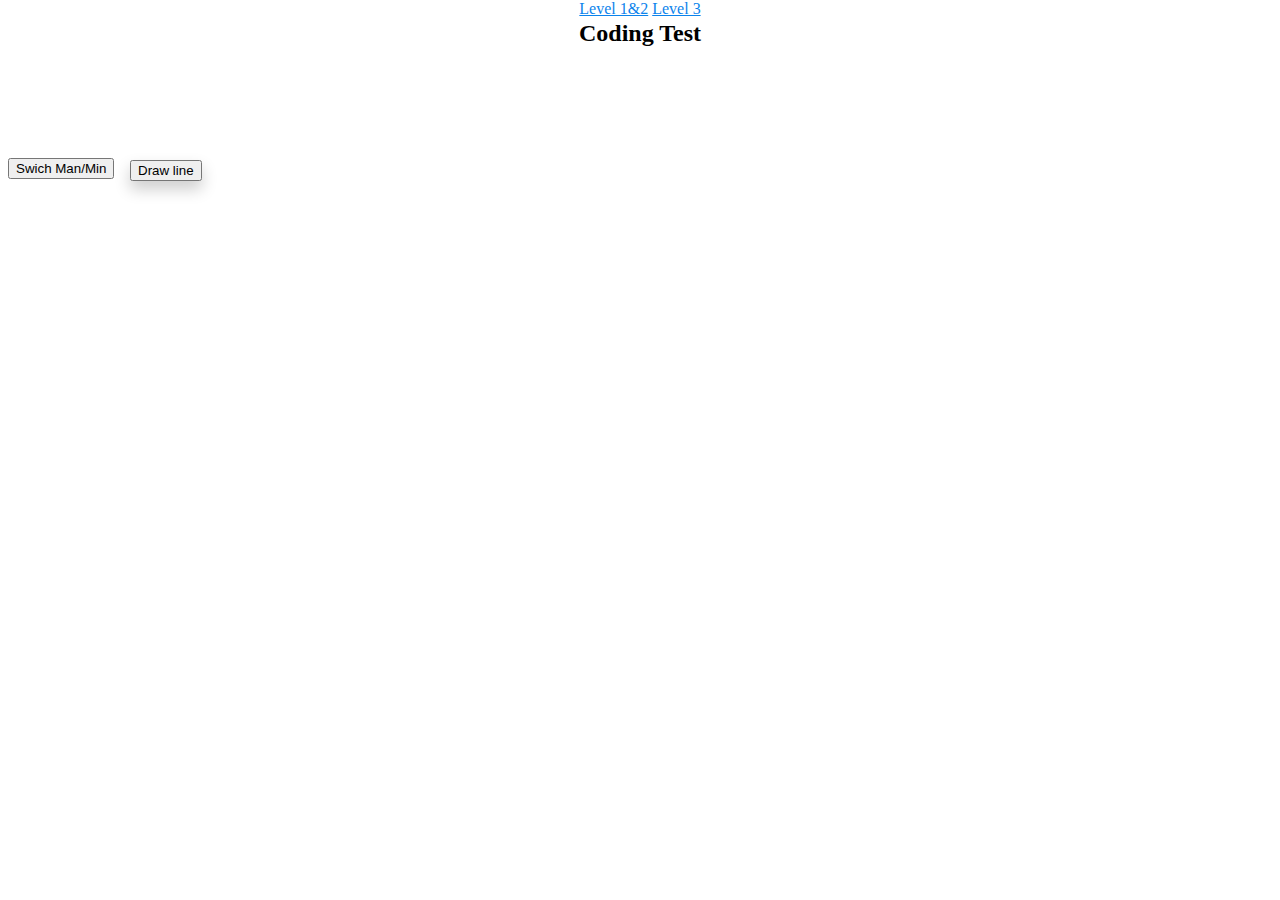
==== level 1&2/index.html @ a6d5e1c7 "first push" ====
<!DOCTYPE html>
<html lang="en">
<head>
    <meta charset="UTF-8">
    <meta http-equiv="X-UA-Compatible" content="IE=edge">
    <meta name="viewport" content="width=device-width, initial-scale=1.0">
    <link rel="stylesheet" href="./css/styles.css" />
    <title>Level 1&2</title>
    <script src="https://d3js.org/d3.v7.min.js"></script>
</head>
<body>
    <!-- SVG -->
    <div id="svgcontainer"></div>

    <div class="dropdown">
        <button onclick="level1()" type="button" class="dropbtn">Swich Man/Min</button>
        <div id="myDropdown" class="dropdown-content">
            <button onclick="showMin()">Min</button>
            <button onclick="showMax()">Max</button>
        </div>
    </div>
    <div><button onclick="level2()" type="button" class="button">Draw line</button></div>
    
    <script src="./script/main.js"></script>

    <h2 class="title">Coding Test</h2>
    <div class="links">
      <a class="page" href="../level 1&2/">Level 1&2</a>
      <a class="page" href="../level 3/">Level 3</a>
    </div>
</body>
</html>
---- level 1&2/css/styles.css ----
.container { 
    height: 100px;
    position: relative;
    }

    .center {
    margin: 0;
    position: absolute;
    top: 50%;
    left: 50%;
    -ms-transform: translate(-50%, -50%);
    transform: translate(-50%, -50%);
}

.tooltip {
background-color: rgba(255, 255, 255, 0.902);
border: 3px solid rgba(216, 213, 213, 0.797);
border-radius: 10px;
padding: 10px;
}

.dropbtn {
  cursor: pointer;
  position: relative;
  top: 150px;

}

.dropdown {
  position: relative;
  display: inline-block;
}

.dropdown-content {
  display: none;
  position: relative;
  top: 150px;
  background-color: #f9f9f9;
  min-width: 60px;
  overflow: auto;
  box-shadow: 0px 8px 16px 0px rgba(0,0,0,0.2);
  z-index: 1;
}

.show {display:block;}

.links { 
  text-align: center;
  width: 300px;
  height: 20px;
  margin: auto;
  position: absolute;
  top: 0;
  left: 0;
  right: 0;
  bottom: 10;
}

.title{
  text-align: center;
  position: absolute;
  top: 0;
  left: 0;
  right: 0;
  bottom: 10;
}

.page{
  color: rgb(11, 131, 236);
}

.svg{
  position: absolute;
  top: 50%;
  left: 50%;
  -ms-transform: translate(-50%, -50%);
  transform: translate(-50%, -50%);
}

.button{
  cursor: pointer;
  position: absolute;
  top: 160px;
  left: 130px;
  min-width: 60px;
  overflow: auto;
  box-shadow: 0px 8px 16px 0px rgba(0,0,0,0.2);
  z-index: 1;
  
}
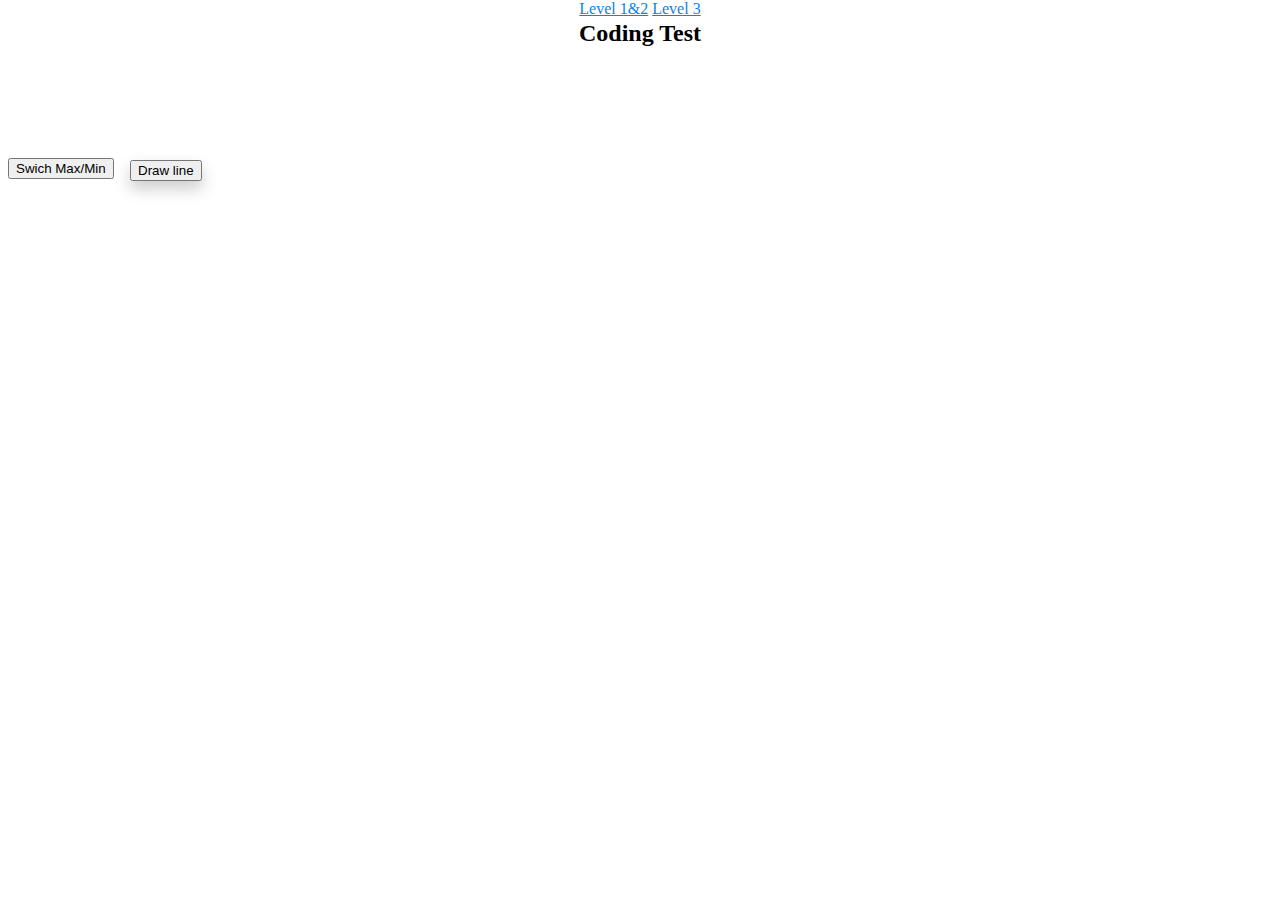
==== commit 014f5523: "Adding readme" ====
--- a/level 1&2/index.html
+++ b/level 1&2/index.html
@@ -13,7 +13,7 @@
     <div id="svgcontainer"></div>
 
     <div class="dropdown">
-        <button onclick="level1()" type="button" class="dropbtn">Swich Man/Min</button>
+        <button onclick="level1()" type="button" class="dropbtn">Swich Max/Min</button>
         <div id="myDropdown" class="dropdown-content">
             <button onclick="showMin()">Min</button>
             <button onclick="showMax()">Max</button>
